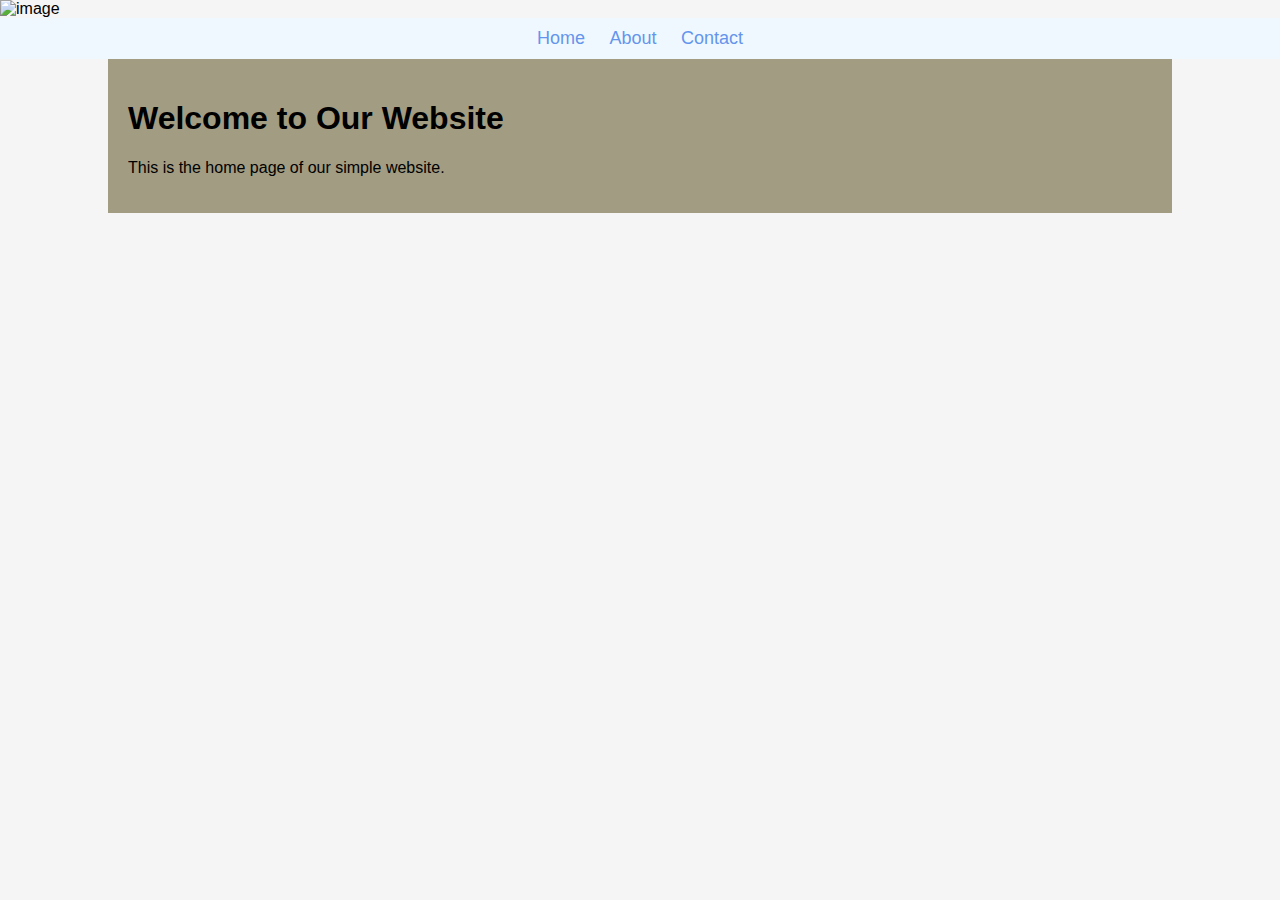
==== index.html @ cbeb391e "changes in index" ====
<!DOCTYPE html>
<html lang="en">
<head>
    <meta charset="UTF-8">
    <meta name="viewport" content="width=device-width, initial-scale=1.0">
    <title>Home</title>
    <link rel="stylesheet" href="style.css">
</head>
<body>
    <img src="C:\Users\perum\Downloads\istockphoto-1312128591-2048x2048.jpg"alt="image">
    <nav>
        <a href="index.html">Home</a>
        <a href="about.html">About</a>
        <a href="contact.html">Contact</a>
    </nav>
    <div class="container">
        <h1>Welcome to Our Website</h1>
        <p>This is the home page of our simple website.</p>
    </div>
</body>
</html>
---- style.css ----
body {
    font-family: Arial, sans-serif;
    margin: 0;
    padding: 0;
    background-color: whitesmoke;
}

nav {
    background-color: aliceblue;
    padding: 10px;
    text-align: center;
}

nav a {
    color: cornflowerblue;
    text-decoration: none;
    margin: 10px;
    font-size: 18px;
}

nav a:hover {
    text-decoration: underline;
    color: brown;
}

.container {
    width: 80%;
    margin: auto;
    padding: 20px;
    background-color: rgb(162, 156, 130);
    text-align: center;
}
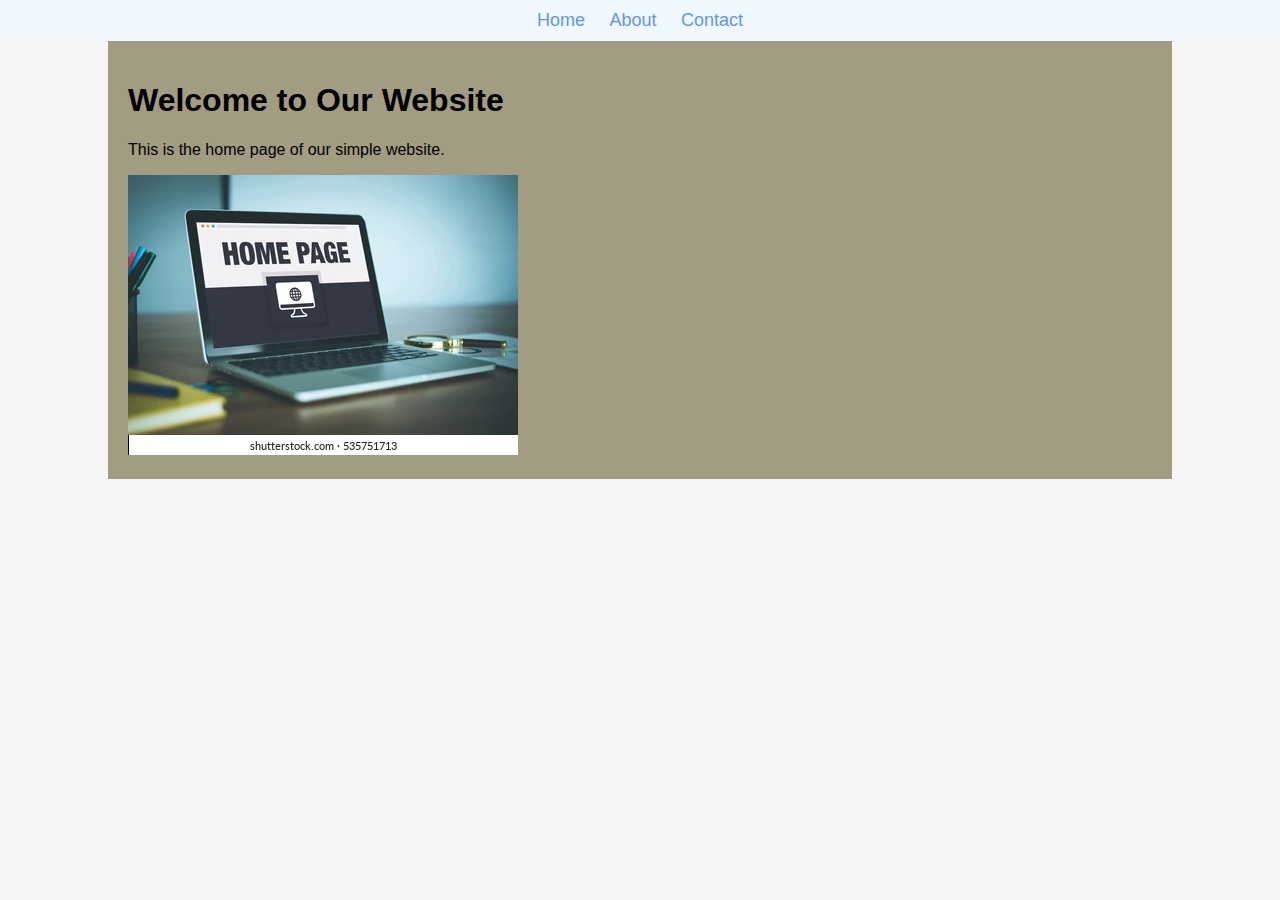
==== commit 430b4c5d: "changes added images" ====
--- a/index.html
+++ b/index.html
@@ -7,7 +7,7 @@
     <link rel="stylesheet" href="style.css">
 </head>
 <body>
-    <img src="C:\Users\perum\Downloads\istockphoto-1312128591-2048x2048.jpg"alt="image">
+
     <nav>
         <a href="index.html">Home</a>
         <a href="about.html">About</a>
@@ -16,6 +16,8 @@
     <div class="container">
         <h1>Welcome to Our Website</h1>
         <p>This is the home page of our simple website.</p>
+        <img src="img/index.webp"alt>
+
     </div>
 </body>
 </html>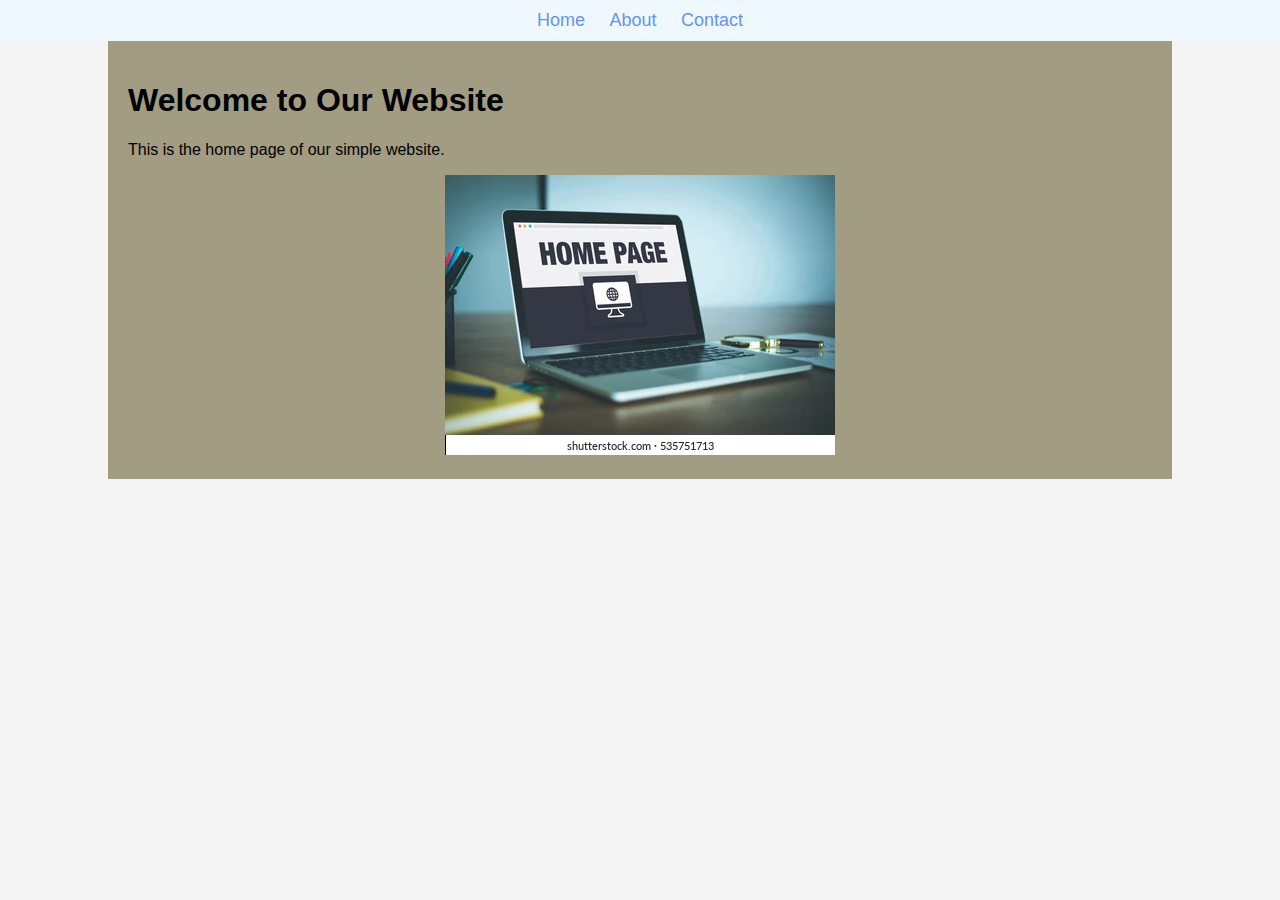
==== commit 293d7be6: "changed images in center" ====
--- a/index.html
+++ b/index.html
@@ -16,7 +16,7 @@
     <div class="container">
         <h1>Welcome to Our Website</h1>
         <p>This is the home page of our simple website.</p>
-        <img src="img/index.webp"alt>
+        <center><img src="img/index.webp"alt></center>
 
     </div>
 </body>
